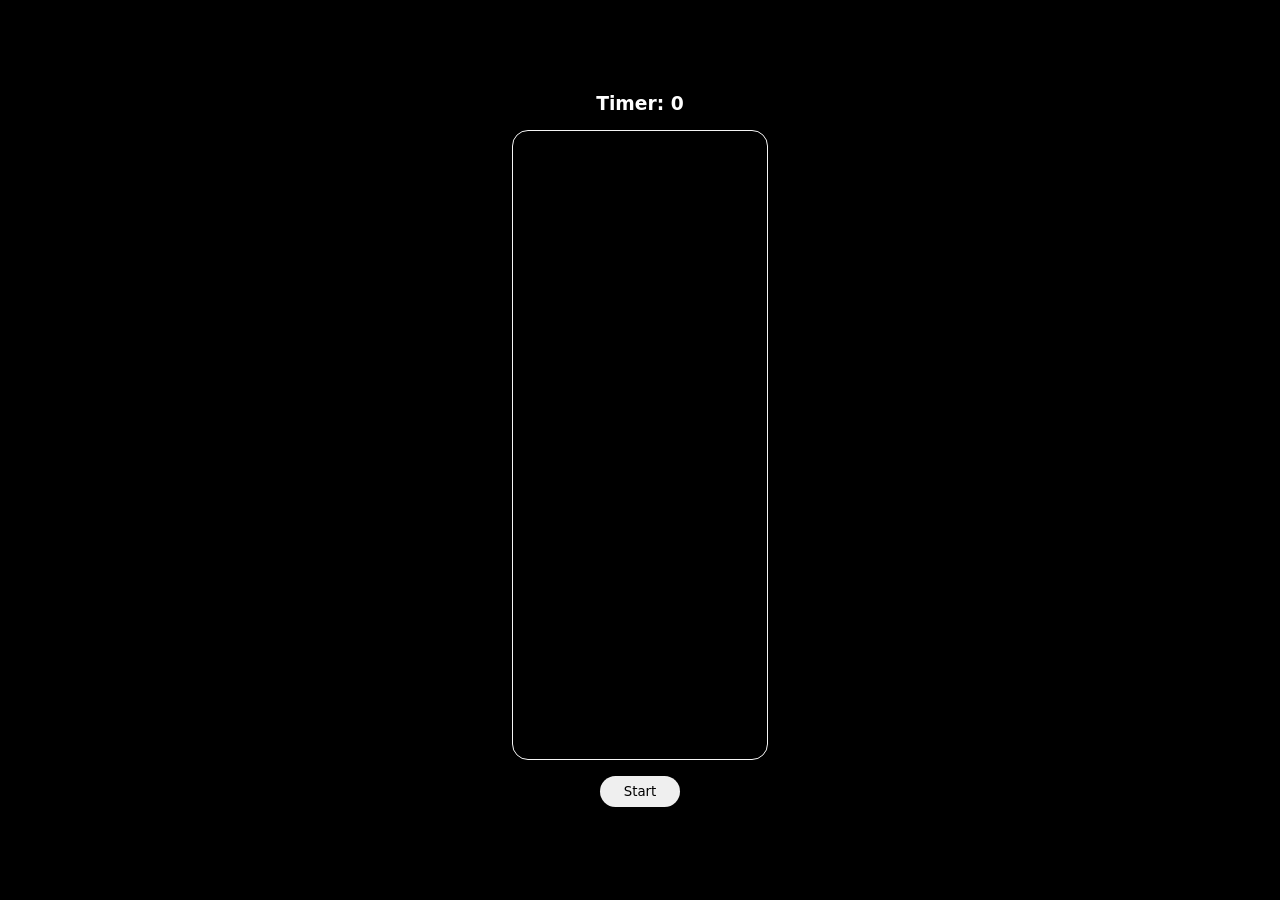
==== D5 Click Game/index.html @ f2fb8311 "D5 | Click Game added" ====
<!DOCTYPE html>
<html lang="en">
<head>
    <meta charset="UTF-8">
    <meta name="viewport" content="width=device-width, initial-scale=1.0">
    <title>Click Game</title>
    <link rel="stylesheet" href="style.css">
</head>
<body>
    <h3>Timer: <span id="timer">0</span></h3>
    <div class="main">
    </div>
    <button>Start</button>
    <script src="script.js"></script>
</body>
</html>
---- D5 Click Game/style.css ----
* {
    margin: 0;
    padding: 0;
    box-sizing: border-box;
    font-family:system-ui, -apple-system, BlinkMacSystemFont, 'Segoe UI', Roboto, Oxygen, Ubuntu, Cantarell, 'Open Sans', 'Helvetica Neue', sans-serif;
}
html,
body {
    height: 100%;
    width: 100%;
    background-color: black;
    display: flex;
    flex-direction: column;
    align-items: center;
    justify-content: center;
    gap: 1rem;
    color: white;
}

.main{
    height: 70%;
    width: 20%;
    border: 1px solid whitesmoke;
    border-radius: 1rem;
    padding: .5rem;
    position: relative;
}
.box{
    height: 2rem;
    aspect-ratio: 1/1;
    border-radius: .5rem;
    background-color: rgb(39, 216, 54);
    position: absolute;
}

button{
    padding: .5rem 1.5rem;
    border: none;
    border-radius: 1rem;
    cursor: pointer;
}
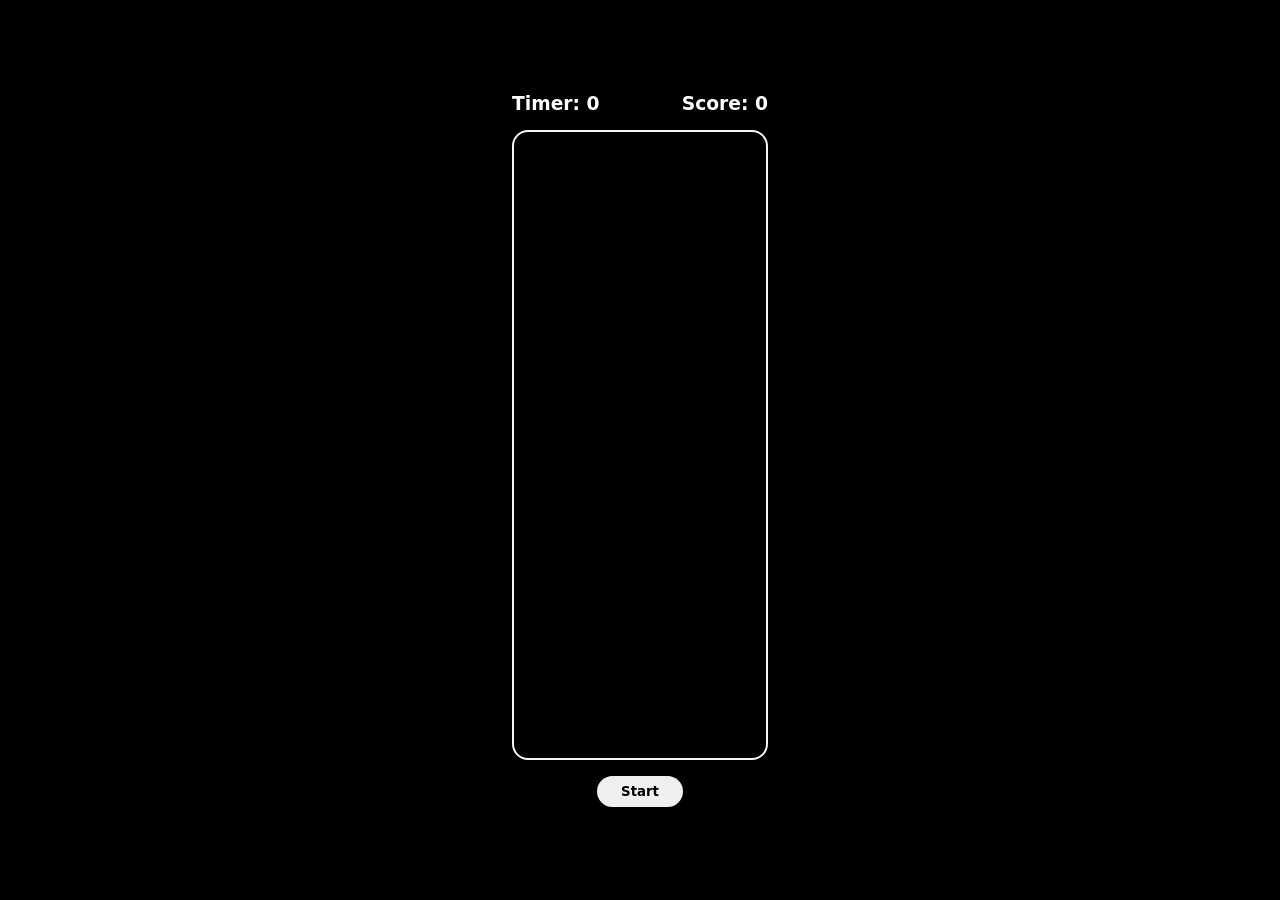
==== commit 5fc24a00: "Features added - scoring, one click at a time, box dissapear after click, show stats at the end" ====
--- a/D5 Click Game/index.html
+++ b/D5 Click Game/index.html
@@ -1,16 +1,32 @@
-<!DOCTYPE html>
+<!doctype html>
 <html lang="en">
-<head>
-    <meta charset="UTF-8">
-    <meta name="viewport" content="width=device-width, initial-scale=1.0">
+  <head>
+    <meta charset="UTF-8" />
+    <meta name="viewport" content="width=device-width, initial-scale=1.0" />
     <title>Click Game</title>
-    <link rel="stylesheet" href="style.css">
-</head>
-<body>
-    <h3>Timer: <span id="timer">0</span></h3>
-    <div class="main">
+    <link rel="stylesheet" href="style.css" />
+  </head>
+  <body>
+    <div class="top">
+      <h3>Timer: <span id="timer">0</span></h3>
+      <h3>Score: <span id="score">0</span></h3>
     </div>
+    <div class="main"></div>
     <button>Start</button>
+    <div class="overlay">
+        <h1 id="overlay-timeout">3</h1>
+      <table border="1">
+        <tr>
+          <th>Time</th>
+          <td id="overlay-time">0</td>
+        </tr>
+        <tr>
+          <th>Score</th>
+          <td id="overlay-score">0</td>
+        </tr>
+      </table>
+      <h1 id="game-over">Game Over</h1>
+    </div>
     <script src="script.js"></script>
-</body>
-</html>+  </body>
+</html>
--- a/D5 Click Game/style.css
+++ b/D5 Click Game/style.css
@@ -8,7 +8,7 @@
 body {
     height: 100%;
     width: 100%;
-    background-color: black;
+    background-color: rgb(0, 0, 0);
     display: flex;
     flex-direction: column;
     align-items: center;
@@ -17,10 +17,15 @@
     color: white;
 }
 
+.top{
+    display: flex;
+    justify-content: space-between;
+    width: 20%;
+}
 .main{
     height: 70%;
     width: 20%;
-    border: 1px solid whitesmoke;
+    border: 2px solid whitesmoke;
     border-radius: 1rem;
     padding: .5rem;
     position: relative;
@@ -38,4 +43,55 @@
     border: none;
     border-radius: 1rem;
     cursor: pointer;
+    font-weight: 800;
+}
+
+.overlay{
+    display: none;
+    position: absolute;
+    top: 0;
+    left: 0;
+    height: 100%;
+    width: 100%;
+    background-color: rgba(0, 0, 0, 0.193);
+    color: rgb(241, 5, 5);
+    align-content: center;
+    justify-items: center;
+    backdrop-filter: blur(2px);
+    user-select: none;
+}
+
+.overlay>table{
+    width: 20%;
+    position: absolute;
+    bottom: 5rem;
+    left: 2rem;
+    color: rgb(7, 203, 203);
+    /* border: none; */
+    border: 1px solid rgba(0, 208, 255, 0.421);
+}
+
+.overlay>table tr{
+    text-align: center;
+    height: 3rem;
+    font-size: 1.5rem;
+}
+
+.overlay>h1:nth-child(1){
+    color: rgba(167, 183, 255, 0.671);
+    position: absolute;
+    top: 6rem;
+    right: 6rem;
+    border: 1px solid rgb(75, 75, 75);
+    width: 3rem;
+    text-align: center;
+    border-radius: 50%;
+}
+.overlay #game-over{
+    font-size: 6rem;
+    background-color: rgba(255, 0, 0, 0.177);
+    border-radius: 1rem;
+    padding: 1rem;
+    box-shadow: 0 0 800rem 20px rgba(255, 0, 0, 0.434);
+    
 }
